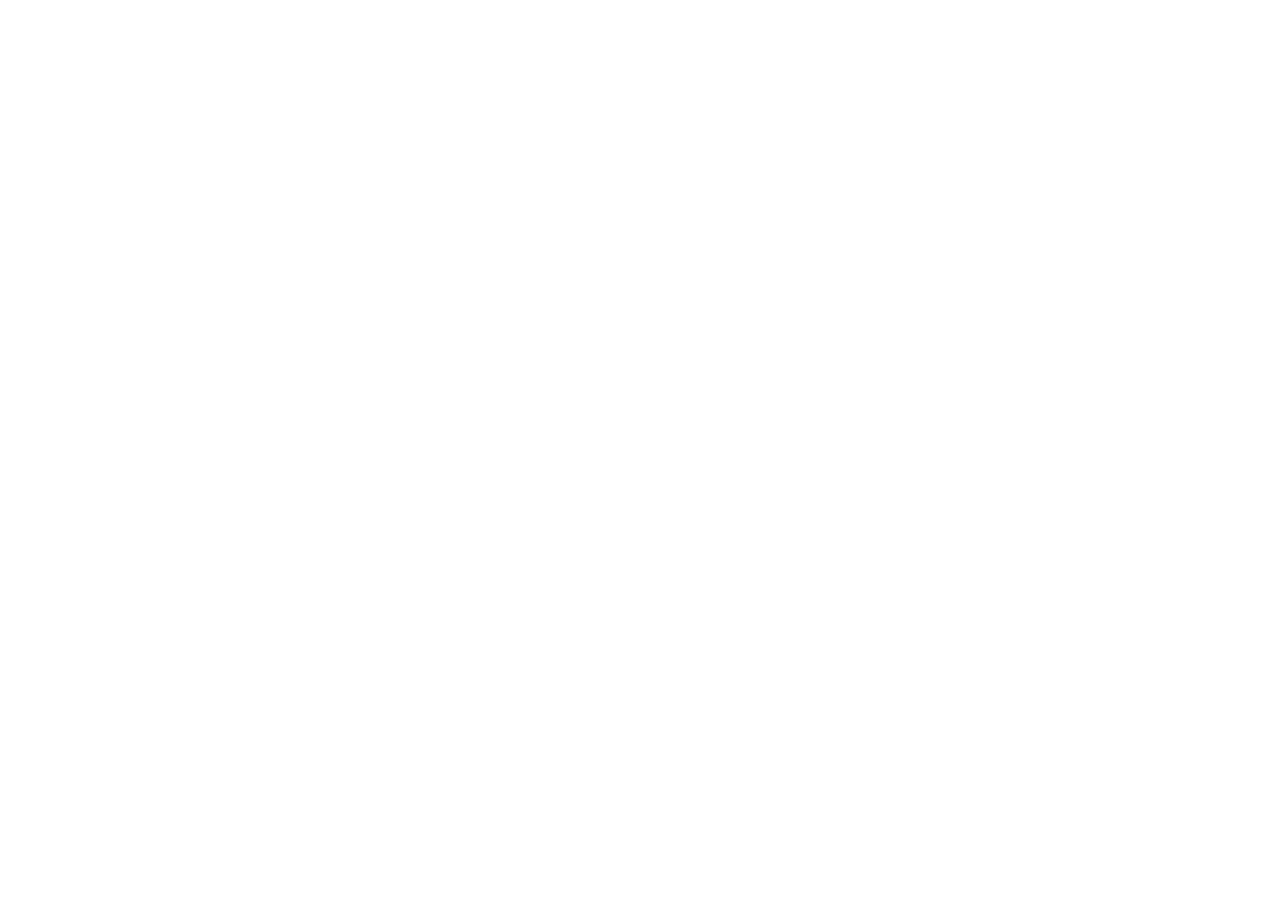
==== myskills.html @ 700da3cb "link the bars" ====
<!DOCTYPE html>
<html lang="en">
<head>
    <meta charset="UTF-8">
    <meta name="viewport" content="width=device-width, initial-scale=1.0">
    <title>my skills</title>
</head>
<body>
    <section class="myskills"></section>
</body>
</html>
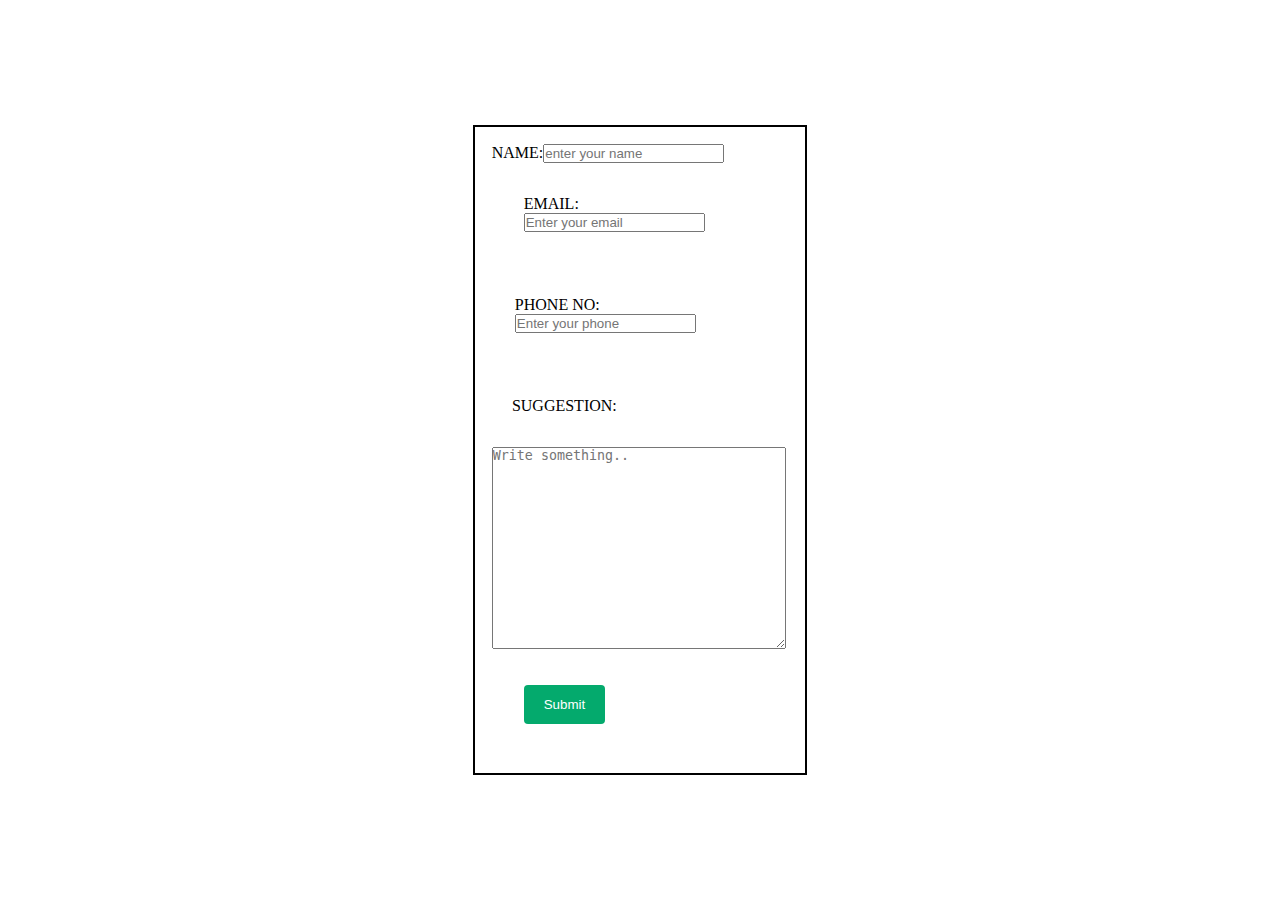
==== commit 3fe63b30: "file name changed" ====
--- a/myskills.html
+++ b/myskills.html
@@ -1,11 +1,26 @@
 <!DOCTYPE html>
 <html lang="en">
+
 <head>
     <meta charset="UTF-8">
     <meta name="viewport" content="width=device-width, initial-scale=1.0">
-    <title>my skills</title>
+    <title>Document</title>
+    <link rel="stylesheet" href="/style.css">
 </head>
+
 <body>
-    <section class="myskills"></section>
+
+    <section id="tome">
+        <form action="maito:mitanshuagrawal5@gmail.com" method="post" enctype="text/plain">
+                <div class="container11">
+                <div class="name">NAME:<input type=text placeholder="enter your name"></div>
+                <div class="email">EMAIL:<input type=text placeholder="Enter your email"></div>
+                <div class="phone">PHONE NO:<input type=number placeholder="Enter your phone"></div>
+                <div class="suggestion">SUGGESTION: </div><textarea id="subject" name="subject" placeholder="Write something.." style="height:200px" class="sugg"></textarea>
+                <div class="sumbit"><input type="submit" value="Submit"></div>
+                </div>
+            </form>
+    </section>
 </body>
+
 </html>--- a/style.css
+++ b/style.css
@@ -0,0 +1,808 @@
+* {
+    margin: 0rem;
+    padding: 0rem;
+    /* overflow: hidden; */
+}
+html{
+    scroll-behavior: smooth;
+}
+body{
+      overflow-x: hidden;
+}
+#circle {
+    width: 50px;
+    height: 50px;
+    background-color: #3498db;
+    border-radius: 50%;
+    position: absolute;
+    /* z-index: 33; */
+  }
+.mid {
+    position: relative;
+    /* left: 20%; */
+    top: 16%;
+    height: auto;
+    /* width: 50%; */
+    margin: 4rem;
+
+    /* display: flex;
+   /* justify-content: space-around;  */
+}
+.myskill{
+    display: flex;
+    justify-content: center;
+    width: 100%;
+    justify-content: space-around;
+
+}
+.hello1
+{
+    justify-content: center;
+}
+
+
+.hi {
+    padding-bottom: 1%;
+    font-size: 30%;
+}
+
+h1 {
+    padding-bottom: 1%;
+    font-family: 'Courgette', cursive;
+    font-size: 3rem;
+}
+.mid span {
+    padding-bottom: 1%;
+}
+
+.auto{
+    color: rgb(4, 145, 253);
+    font-weight: bold;
+}
+/* .auto:before
+{
+    content: "";
+    position: relative; 
+    height: 8%;
+    width: 26%;
+    background-color:#ffffff;
+    border-left: 2px solid rgb(77, 77, 245);
+    animation:animi 4s steps(20) infinite normal;
+    
+} */
+/* @keyframes animi
+{
+  from
+  {
+    position:absolute;
+    left:6rem;
+  }
+  to{
+    position:absolute;
+    left:18rem;
+    right: 19rem;
+  }
+  from
+  { 
+    position:absolute;
+    right: 19rem;
+
+  }  
+} */
+/* @keyframes animi {
+    0% {
+        left: 6rem;
+    }
+    100% {
+        left: 18rem;
+    }
+} */
+#iam
+{
+    display: block;
+}
+.auto:before {
+    content: "";
+    position: absolute;
+    height: 8%;
+    width: 26%;
+    background-color: #ffffff;
+    border-left: 2px solid rgb(77, 77, 245);
+    animation: animi 1s linear infinite alternate; 
+    /* left: 6rem; */
+}
+
+@keyframes animi {
+    0% {
+        left: 6rem;
+    }
+    100% {
+        left: 18rem;
+    }
+}
+@media(min-width:2560px)
+{
+    .auto:before{
+        height: 10%;
+    }
+}
+@media(max-width:2460px)
+{
+    .auto:before
+        {
+            height: 11%;
+        }
+}
+@media(max-width:1224px)
+{
+    .auto:before
+        {
+            height: 9%;
+            width: 25%;
+        }
+}
+@media(max-width:1080px)
+{
+    .auto:before
+        {
+            height: 5%;
+            width:51% ;
+        }
+}
+@media(max-width:770px)
+
+{
+    .auto:before
+        {
+            height: 7%;
+            width:51% ;
+        }
+}
+@media(max-width:534px)
+
+{
+    .auto:before
+        {
+            height: 5%;
+            width:56% ;
+        }
+}
+@media(max-width:1025px)
+
+{
+    .auto:before
+        {
+            height: 10%;
+            width:56% ;
+        }
+}
+@media(max-width:426px)
+
+{
+    .auto:before
+        {
+            height: 4%;
+            width:57% ;
+        }
+        .copyright
+        {
+            width: 100%;
+        }
+}
+@media(max-width:321px)
+
+{
+    .copyright
+    {
+        width: 100%;
+    }
+}
+@media(max-width:1505px)
+
+{
+    .auto:before
+        {
+            height: 10%;
+            width:48% ;
+        }
+}
+
+.mid p {
+    padding-top: 1%;
+    font-size: larger;
+}
+p .hi{
+   font-size:10em;
+}
+
+/* .web1 {
+    display: none;
+} */
+.hi{
+    font-size: larger;
+    font-family: 'Poppins', sans-serif;
+}
+
+
+.info {
+    display: flex;
+    justify-content: space-between;
+    align-items: center;
+    margin: 9rem 0rem 9rem 0rem;
+    line-height: 2rem;
+    letter-spacing:2px;
+
+}
+.info h1{
+    line-height: 3rem;
+}
+.second
+{
+    flex-wrap: wrap;
+    display: flex;
+    justify-content: center;
+}
+@media(max-width:770px)
+{
+    .web-left
+    {
+        display: flex;
+        justify-content: center;
+        position: relative;
+        left: 22%;
+    }
+}
+
+.top ul li a:hover {
+    color: #00C9A7;
+    text-decoration: underline;
+}
+
+.top ul li a {
+    text-decoration: none;
+    color: #845EC2;
+    transition: all .3s ease-in;
+    font-family: 'Poppins', sans-serif;
+    font-weight: bold;
+    font-size: large;
+  
+    
+}
+
+.top ul li {
+    list-style: none;
+   
+}
+/* #ho
+{
+    position: fixed;
+    top:0%;
+    margin: 17px;
+} */
+.top {
+    display: flex;
+    flex-wrap: wrap;
+    z-index: 2;
+    justify-content: space-between;
+    width: 70%;
+    margin: 2rem auto;
+    background: rgba(243, 197, 255, 0.57);
+    border-radius: 16px;
+    box-shadow: 0 4px 30px rgba(0, 0, 0, 0.1);
+    backdrop-filter: blur(5px);
+    border: 1px solid rgba(243, 197, 255, 0.3);
+    padding: 1rem;
+    border-radius: 18px;
+    align-items: center;
+    position: fixed; 
+    top: 0%; 
+    transform: translateX(-50%); 
+    left: 50%;
+    overflow-x: hidden;
+    /* justify-content: center; */
+    /* line-height: 3rem; */
+}
+
+.top ul {
+    display: flex;
+    justify-content: space-between;
+    flex-wrap: wrap;
+    gap: 2rem;
+
+}
+
+
+/* {
+    display: flex;
+    align-items: center;
+    justify-content: center;
+} */
+/* .nav
+{
+    display: flex; */
+    /* justify-content: space-around; */
+    /* align-items: center;
+    justify-content: center;
+    
+} */
+
+.t {
+    font-family: 'Nunito', sans-serif;
+    font-weight: bold;
+    color: #845EC2;
+}
+
+.explore {
+    background: rgb(244, 60, 215);
+    background: linear-gradient(133deg, rgba(244, 60, 215, 1) 22%, rgba(122, 20, 184, 1) 100%);
+    padding: 12px;
+    border-radius: 12px;
+    color: white;
+    font-weight: bold;
+}
+
+.explore:hover {
+    background: rgb(244, 60, 215);
+    background: linear-gradient(318deg, rgba(244, 60, 215, 1) 22%, rgba(122, 20, 184, 1) 100%);
+    transition: all .3s ease-in;
+    box-shadow: 0 4px 30px rgba(0, 0, 0, 0.1);
+}
+
+.exploring {
+    background: rgb(244, 60, 215);
+    background: linear-gradient(133deg, rgba(244, 60, 215, 1) 22%, rgba(122, 20, 184, 1) 100%);
+    padding: 12px;
+    border-radius: 12px;
+    color: white;
+    font-weight: bold;
+    display: block;
+    width: 20%;
+    text-align: center;
+}
+.exploring:hover {
+    background: rgb(244, 60, 215);
+    background: linear-gradient(318deg, rgba(244, 60, 215, 1) 22%, rgba(122, 20, 184, 1) 100%);
+    transition: all .3s ease-in;
+    box-shadow: 0 4px 30px rgba(0, 0, 0, 0.1);
+}
+
+a {
+    text-decoration: none;
+}
+
+
+.box {
+    position: relative;
+    left: 17rem;
+    top: 1%;
+    z-index: 2;
+    border-radius: 50%;
+    width: 38%;
+    height: 38%;
+}
+
+#exploring {
+    position: relative;
+    left: 10%;
+}
+.second {
+    display: flex;
+}
+.web-left {
+    width: 20rem;
+    height: 18rem;
+    padding: 2%;
+    display: flex;
+    flex-wrap: wrap;
+    justify-content: center;
+    border-radius: 50%;
+}
+
+#aboutbox p {
+    width: auto;
+    position: relative;
+    /* : 3rem;left */
+    padding: 4%;
+    font-family: 'Roboto', sans-serif;
+    display: flex;
+    flex-wrap: wrap;
+    font-size: larger;
+    line-height: 2rem;
+    letter-spacing: 2px;
+}
+.mar 
+{
+   color:rgb(9, 9, 9);
+   font-family: 'Poppins', sans-serif;
+    font-weight: bold;
+    font-size: 3em;
+    display: flex;
+    justify-content: center;
+    /* left:60%; */
+}
+/* .box:hover {
+    /* position: relative;
+    left: 20rem; */
+/* z-index: -1; */
+/* box-shadow: 4px 4px skyblue; */
+/* transform: scale(1.02); 
+} */
+
+/* .img2 {
+    position: relative;
+    left: 7px;
+    padding: 7px;
+    width: 50%;
+}
+i
+.aboutme {
+    display: flex;
+    padding: 2rem;
+}
+
+
+.web {
+    border-radius: 50%;
+    width: 30%;
+    height: auto;
+} */
+
+#top1 {
+    position: absolute;
+}
+
+@media screen and (max-width: 768px) {
+    .top {
+        flex-direction: column;
+        gap: 1rem;
+    }
+
+    .info {
+        flex-direction: column-reverse;
+    }
+    .second {
+        flex-direction: column;
+    }
+}
+
+
+
+.aboutme{
+    display: flex;
+    flex-wrap: wrap;
+}
+@media(max-width:1543px) {
+
+    .info,
+    .mid {
+        position: relative;
+        top: 30%;
+        left: 5%;
+    }
+}
+
+.hero-right img {
+   /* position: relative;
+   left:5%; */
+   /* width: 48%; */
+}
+
+@media screen and(min-width:1736px) {
+    .box {
+        display: none;
+    }
+
+    .box3 {
+        display: block;
+        border-radius: 50%;
+        width: 33%;
+        height: 33%;
+        position: relative;
+        left: 50%;
+    }
+}
+
+@media(max-width:853px) {
+    .mid {
+        flex-direction: column;
+    }
+}
+
+@media(max-width:1024px) {
+    .hero-right img {
+        width: 25rem;
+        margin-top: 4rem;
+    }
+}
+
+
+/* @media(max-width:1082px) {
+    .exploring {
+        position: absolute;
+        padding: 1%;
+    }
+} */
+@media screen and (max-width:768px) {
+    .mid p,#aboutbox p{
+      font-size: 180%;
+
+    }
+}
+ .skills
+{
+    display: flex;
+    flex-wrap: wrap;
+    justify-content: space-evenly;
+    /* background: rgb(198,255,221); */
+    /* background: linear-gradient(90deg, rgba(198,255,221,1) 0%, rgba(251,215,134,1) 50%, rgba(246,79,89,1) 100%); */
+    width: 100vw;
+}
+
+.html img
+{
+    width: 12rem;
+    padding: 4%;
+    /* border: 2px solid black; */
+}
+.html img:hover
+{ background: rgb(90, 208, 244);
+    background: linear-gradient(318deg, rgb(240, 129, 224) 22%, rgb(92, 220, 246) 100%);
+    transition: all .3s ease-in;
+    box-shadow: 0 4px 30px rgba(0, 0, 0, 0.1);
+}
+
+.css img
+{
+    width: 8rem;
+    /* position: relative;
+    left: 12%; */
+    padding: 14%;
+    /* border: 2px solid black; */
+
+}
+.css img:hover{
+    background: rgb(90, 208, 244);
+    background: linear-gradient(318deg, rgb(240, 129, 224) 22%, rgb(92, 220, 246) 100%);
+    transition: all .3s ease-in;
+    box-shadow: 0 4px 30px rgba(0, 0, 0, 0.1);
+}
+.jss img
+{
+    width: 17rem;
+    position: relative;
+    right: 14%;
+    padding: 4%;
+    /* border: 2px solid black; */
+}
+.jss img:hover
+{
+    background: rgb(90, 208, 244);
+    background: linear-gradient(318deg, rgb(240, 129, 224) 22%, rgb(92, 220, 246) 100%);
+    transition: all .3s ease-in;
+    box-shadow: 0 4px 30px rgba(0, 0, 0, 0.1);
+}
+.C img
+{
+    width: 11rem;
+
+}
+.C img:hover{
+    background: rgb(90, 208, 244);
+    background: linear-gradient(318deg, rgb(240, 129, 224) 22%, rgb(92, 220, 246) 100%);
+    transition: all .3s ease-in;
+    box-shadow: 0 4px 30px rgba(0, 0, 0, 0.1);
+}
+.C{
+    padding: 4%;
+    /* border: 2px solid black; */
+}
+.cp img {
+        width: 22rem;
+        position: relative;
+    right: 19%;
+   
+}
+.cp img:hover{
+    background: rgb(90, 208, 244);
+    background: linear-gradient(318deg, rgb(240, 129, 224) 22%, rgb(92, 220, 246) 100%);
+    transition: all .3s ease-in;
+    box-shadow: 0 4px 30px rgba(0, 0, 0, 0.1);
+}
+.cp{
+    padding: 4%;
+    /* border: 2px solid black; */
+        /* position: relative;
+        right: 33%; */
+}
+.python img
+{
+    width: 8rem;
+    /* left: 6%; */
+    padding: 27px;
+}
+.python img:hover{
+    background: rgb(90, 208, 244);
+    background: linear-gradient(318deg, rgb(240, 129, 224) 22%, rgb(92, 220, 246) 100%);
+    transition: all .3s ease-in;
+    box-shadow: 0 4px 30px rgba(0, 0, 0, 0.1);
+}
+#lang h3{
+    font-weight: bold;
+    font-size: 30px;
+    position: relative;
+    /* left: 14%; */
+  
+}
+.python
+{
+    padding: 4%;
+    /* border: 2px solid black; */
+}
+.myskill h2
+{
+    font-size: 50px;
+    font-family: 'Autour One', cursive;
+    margin: 1%;
+    padding: 2%;
+    text-align: center;
+    background-color: #c6ffdd;
+    border-radius: 5%;
+    display: flex;
+    justify-content: center;
+}
+.firstcont
+{
+    display: flex;
+    justify-content: center;
+    justify-content: space-around;
+    flex-wrap: wrap;
+    margin: 2%;
+    padding: 3%;
+ 
+}
+.secondcont
+{
+    display: flex;
+    justify-content: center;
+    justify-content: space-between;
+    margin: 2%;
+    padding: 3%;
+    flex-wrap: wrap;
+}
+ul li{
+    list-style: none;
+}
+.contact
+{
+   text-align: center;
+   font-family: 'Abril Fatface', cursive;
+   font-size: large;
+ font-weight: bolder;
+ 
+
+}
+.thanks
+{
+    text-align: center;
+}
+.thanks h2{
+    margin: 2%;
+    padding: 3%;
+    font-family: 'Poppins', sans-serif;
+}
+.thanks h3 {
+    margin: 2%;
+    padding: 3%;
+    font-family: 'Poppins', sans-serif;
+}
+.contact a{
+    color: rgb(25, 9, 245);
+    transition: all .3s ease-in;
+}
+.contact a:hover
+{
+    color: #f50909;
+    text-decoration: underline;
+}
+/* @media screen and (min-width:1450px) {
+    .firstcont img,.secondcont img{
+        width: 21rem;
+    }
+    .contact a
+    {
+       font-size: 3rem;
+    }
+} */
+@media  (min-width:165px) and (max-width:425px) {
+    .info{
+        margin-top:7rem ;
+    }
+    .top{}
+
+}
+@media(max-width:770px){
+    .info{
+        margin-top:14rem;
+    }
+
+}
+@media(max-width:510px){
+    .info{
+        margin-top: 5rem;
+    }
+}
+@media(max-width:507px)
+{
+    .hero-right img{
+        margin-top: 14rem;
+    }
+}
+.copyright
+{  display: flex;
+    justify-content: space-around;
+    background-color: rgb(45, 43, 43);
+    color: #ffffff;
+    padding: 1%;
+    justify-content: space-between;
+    justify-content: space-evenly;
+
+}
+.copyright a{
+    color:#ffffff;
+}
+#tome
+{    display: flex;
+    flex-direction: column;
+    justify-content: center;
+    align-items: center;
+    height: 100vh;
+    /* gap: 2rem; */
+}
+.container11
+{
+    border: 2px solid black;
+    padding: 5%;
+    gap:4rem;
+}
+/* .name
+{
+    padding: 2rem;
+} */
+.email
+{
+    padding: 2rem;
+}
+.phone
+{
+    padding: 2rem;
+    position: relative;
+    right: 3%;
+    /* border: 2px solid #3498db; */
+}
+.suggestion {
+    padding: 2rem;
+    position: relative;
+    right: 4%;
+}
+.suggestion p
+{  position: relative;
+   width: 79%;
+   height: 40%;
+   border: 2px solid black;
+}
+input[type=submit] {
+    background-color: #04AA6D;
+    color: white;
+    padding: 12px 20px;
+    border: none;
+    border-radius: 4px;
+    margin: 2rem;
+    cursor: pointer;
+  }
+  .sugg{
+    width: 292px;
+  }
+  
+input[type=submit]:hover {
+  background-color: #45a049;
+}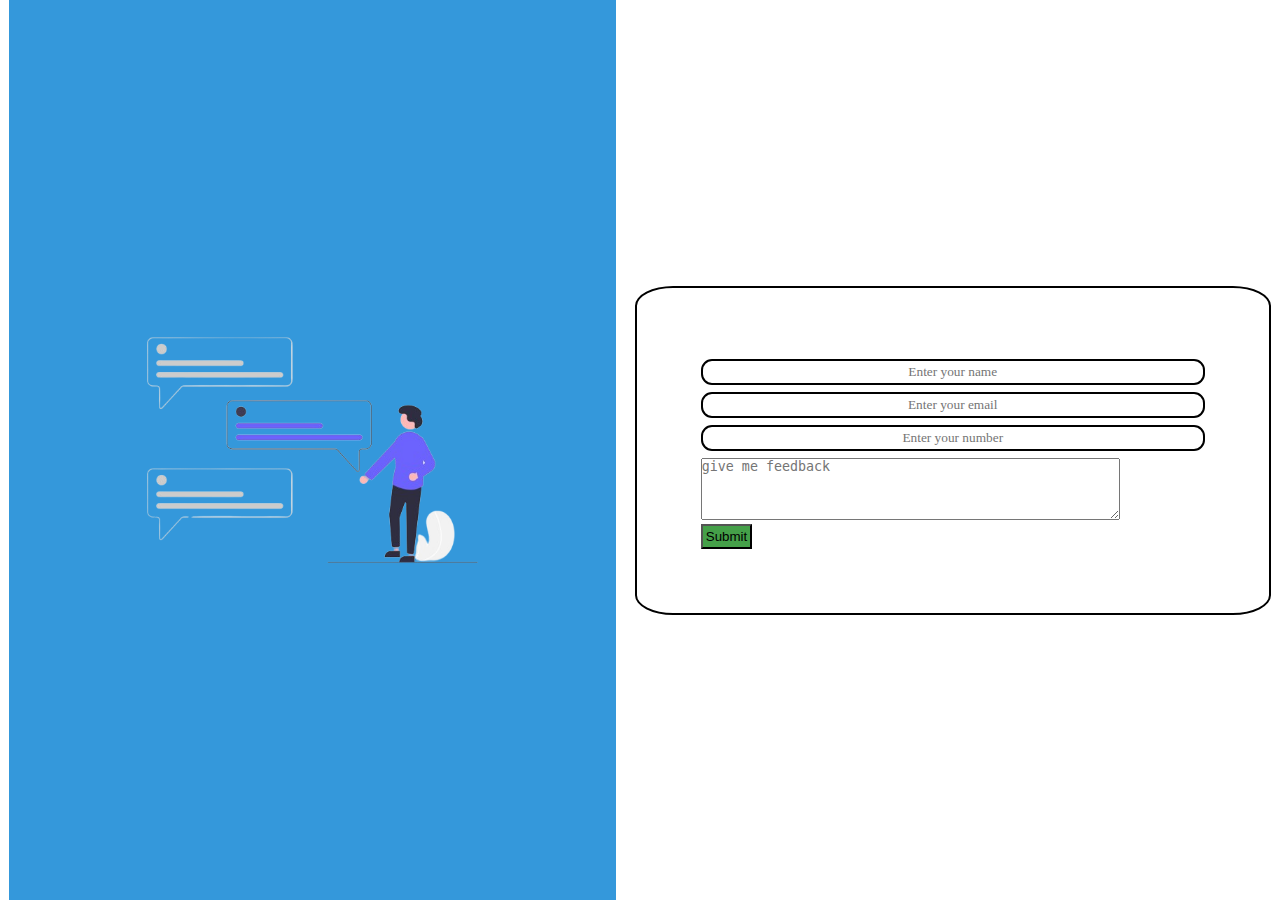
==== commit a77203e2: "contact page is update" ====
--- a/myskills.html
+++ b/myskills.html
@@ -11,15 +11,19 @@
 <body>
 
     <section id="tome">
-        <form action="maito:mitanshuagrawal5@gmail.com" method="post" enctype="text/plain">
-                <div class="container11">
-                <div class="name">NAME:<input type=text placeholder="enter your name"></div>
-                <div class="email">EMAIL:<input type=text placeholder="Enter your email"></div>
-                <div class="phone">PHONE NO:<input type=number placeholder="Enter your phone"></div>
-                <div class="suggestion">SUGGESTION: </div><textarea id="subject" name="subject" placeholder="Write something.." style="height:200px" class="sugg"></textarea>
-                <div class="sumbit"><input type="submit" value="Submit"></div>
-                </div>
-            </form>
+        <div class="image123"><img src="/image/undraw_Personal_text_re_vqj3-removebg-preview.png" class="contactimg"></div>
+        <form class="boxform">
+            <div class="form-group">
+                <input type="text" placeholder="Enter your name" name="">
+                <div class="form-group">
+                    <input type="text" placeholder="Enter your email" name="">
+                    <div class="form-group">
+                        <input type="text" placeholder="Enter your number" name="">
+                        <div class="form-group">
+                            <textarea id="helloits" name="w3review" rows="4" cols="50" placeholder="give me feedback"></textarea>
+                        </div>
+                        <button class="btn">Submit</button>
+        </form>
     </section>
 </body>
 
--- a/style.css
+++ b/style.css
@@ -265,8 +265,6 @@
     font-family: 'Poppins', sans-serif;
     font-weight: bold;
     font-size: large;
-  
-    
 }
 
 .top ul li {
@@ -302,7 +300,15 @@
     /* justify-content: center; */
     /* line-height: 3rem; */
 }
-
+.form-group input {
+    font-family: 'Baloo Bhai 2', cursive;
+    text-align: center;
+    display: block;
+    width: 494px;
+    padding: 3px;
+    border: 2px solid black;
+    margin: 7px auto;
+    border-radius: 11px;}
 .top ul {
     display: flex;
     justify-content: space-between;
@@ -717,8 +723,7 @@
     .info{
         margin-top:7rem ;
     }
-    .top{}
-
+    
 }
 @media(max-width:770px){
     .info{
@@ -752,11 +757,22 @@
 }
 #tome
 {    display: flex;
-    flex-direction: column;
+    /* flex-direction: column; */
     justify-content: center;
     align-items: center;
     height: 100vh;
     /* gap: 2rem; */
+    justify-content: space-around;
+}
+.image123
+{
+    display: flex;
+    align-items: center;
+    justify-content: center;
+    height: 100%;
+    width: auto;
+    background-color: #3498db;
+    
 }
 .container11
 {
@@ -805,4 +821,36 @@
   
 input[type=submit]:hover {
   background-color: #45a049;
+}
+.boxform
+{
+    border: 2px solid black;
+    padding: 5%;
+    border-radius: 6%;
+}
+.btn
+{
+    background-color:#45a049;
+    padding: 3px;
+}
+@media(max-width:590px)
+{
+    
+.form-group input {
+   
+    width: auto;
+}
+.boxform{
+    width: auto;
+}
+#helloits
+{
+    width:6rem;
+    height:4rem;
+}
+}
+.contactimg
+{
+    width: 70%;
+    height: auto;
 }